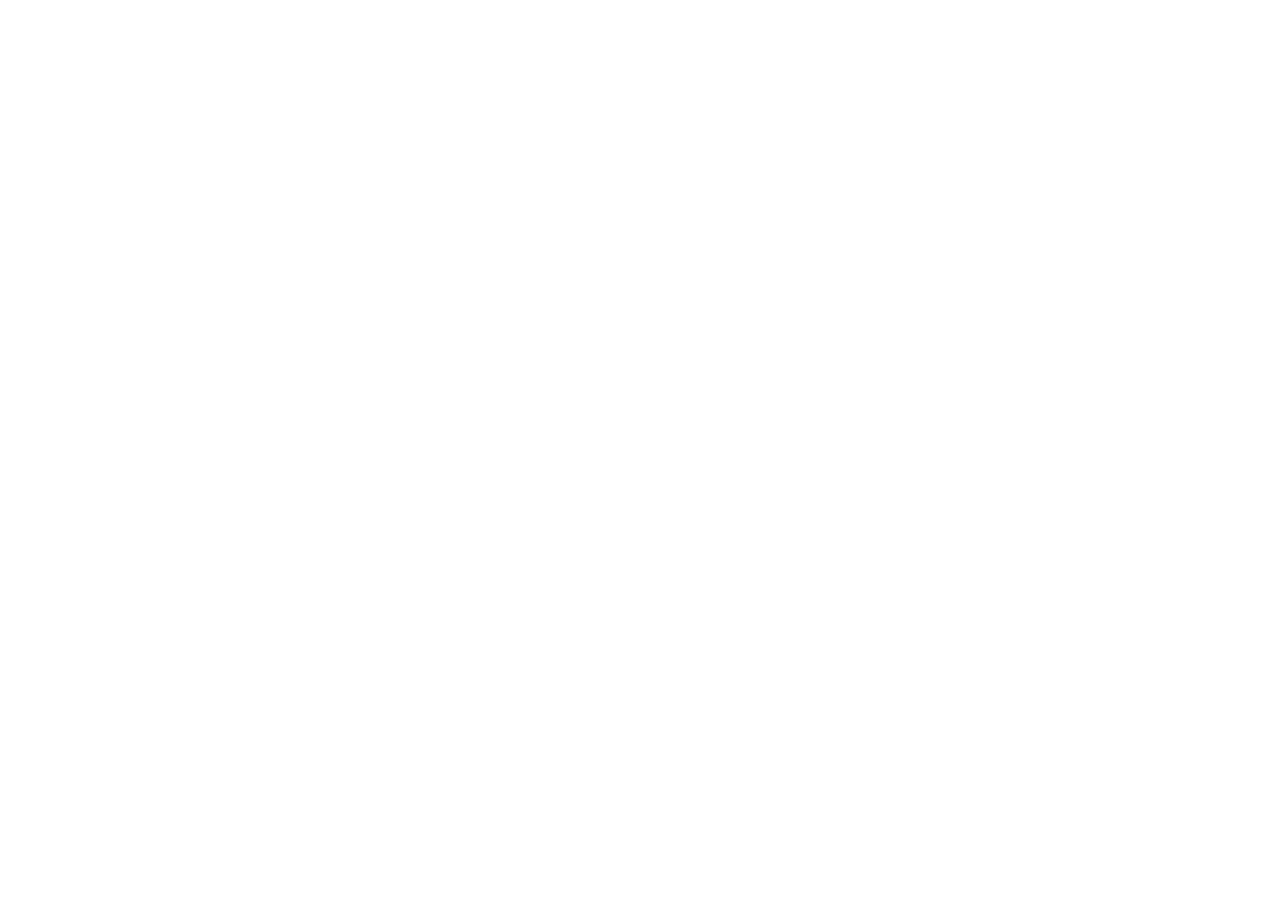
==== Grid-Platzi/clase-06_07/index.html @ a74c615f "Clase 6 y 7 agregadas" ====
<!DOCTYPE html>
<html lang="en">

<head>
  <meta charset="UTF-8">
  <meta http-equiv="X-UA-Compatible" content="IE=edge">
  <meta name="viewport" content="width=device-width, initial-scale=1.0">
  <title>Document</title>
  <link rel="stylesheet" href="./estilos.css">
</head>

<body>

</body>

</html>
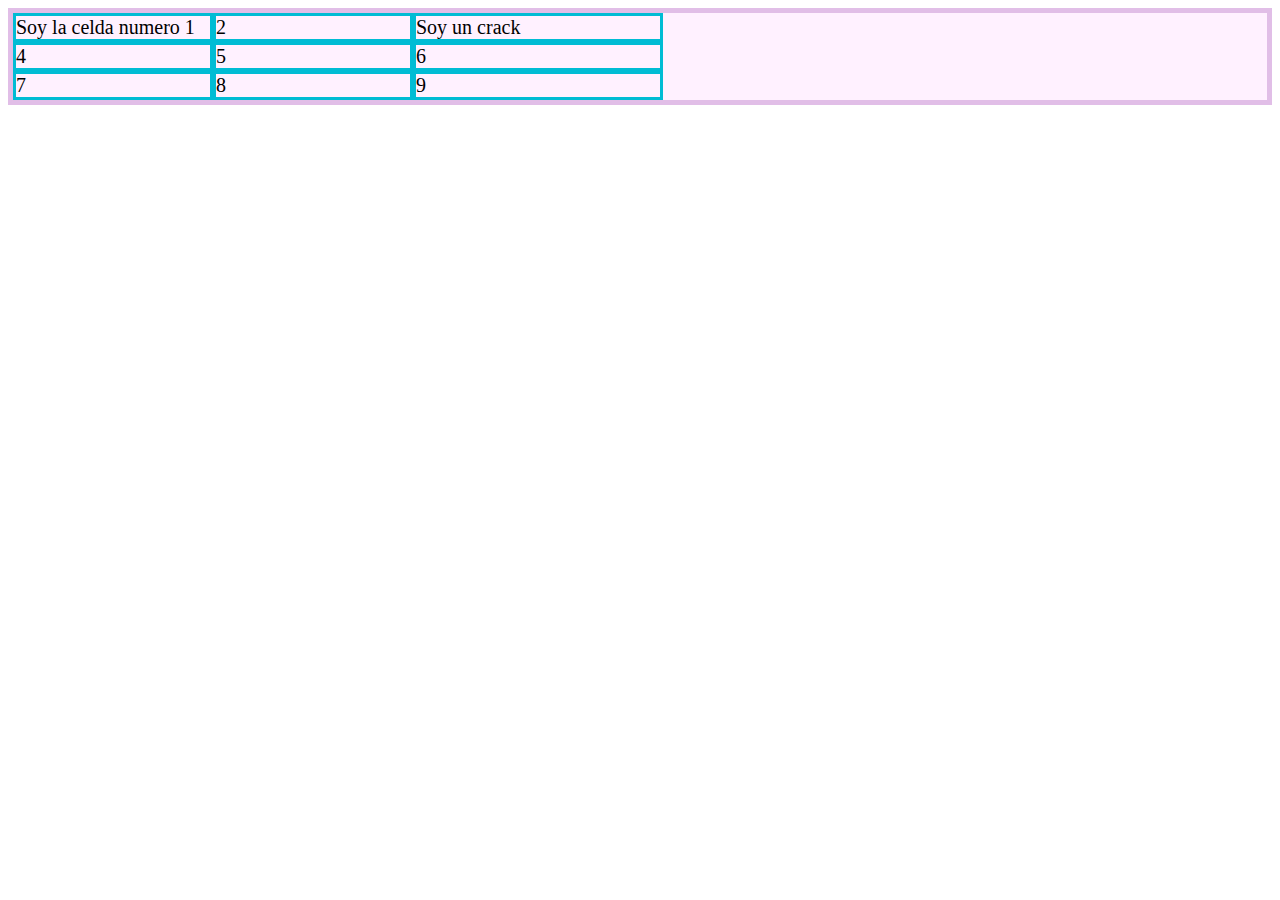
==== commit aad93eb5: "clase 6 terminada" ====
--- a/Grid-Platzi/clase-06_07/index.html
+++ b/Grid-Platzi/clase-06_07/index.html
@@ -10,7 +10,16 @@
 </head>
 
 <body>
-
+  <div class="contenedor">
+    <div class="item item-1">Soy la celda numero 1</div>
+    <div class="item item-2">2</div>
+    <div class="item item-3">Soy un crack</div>
+    <div class="item item-4">4</div>
+    <div class="item item-5">5</div>
+    <div class="item item-6">6</div>
+    <div class="item item-7">7</div>
+    <div class="item item-8">8</div>
+    <div class="item item-9">9</div>
 </body>
 
 </html>--- a/Grid-Platzi/clase-06_07/estilos.css
+++ b/Grid-Platzi/clase-06_07/estilos.css
@@ -0,0 +1,40 @@
+/** ==================== Globales ==================== */
+html {
+  box-sizing: border-box;
+  font-size: 62.5%;
+}
+*,
+*:before,
+*:after {
+  box-sizing: inherit;
+}
+body {
+  font-size: 16px;
+  font-family: var();
+}
+ul {
+  list-style: none;
+  display: inline;
+}
+li {
+  display: inline;
+}
+a {
+  text-decoration: none;
+}
+
+/*=====================css*/
+.contenedor {
+  border: 5px solid #e1bee7;
+  background-color: #fff1ff;
+  display: grid;
+  grid-template-columns: minmax(90px, 200px) 200px minmax(60px, 250px);
+  /*nos permite darle un minimo y un maximo de espacio de las celdas*/
+  grid-template-rows: repeat(3, auto);
+  /*el auto nos permite darle un tamaño mas responsive*/
+}
+
+.item {
+  border: 3px solid #00bcd4;
+  font-size: 2rem;
+}
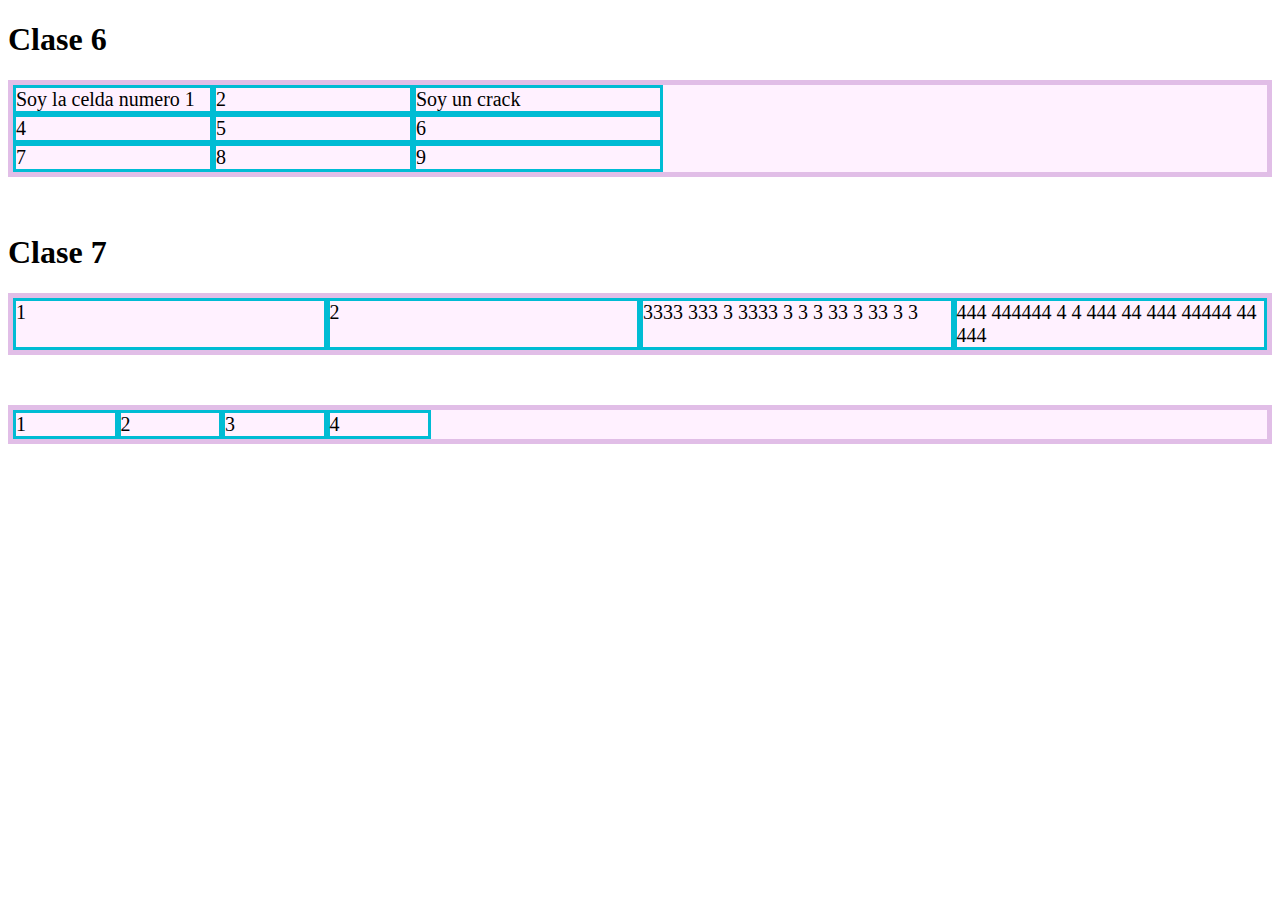
==== commit 08758edf: "clase 07 terminada" ====
--- a/Grid-Platzi/clase-06_07/index.html
+++ b/Grid-Platzi/clase-06_07/index.html
@@ -10,6 +10,7 @@
 </head>
 
 <body>
+  <h1>Clase 6</h1>
   <div class="contenedor">
     <div class="item item-1">Soy la celda numero 1</div>
     <div class="item item-2">2</div>
@@ -20,6 +21,22 @@
     <div class="item item-7">7</div>
     <div class="item item-8">8</div>
     <div class="item item-9">9</div>
+  </div>
+  <br><br>
+  <h1>Clase 7</h1>
+  <div class="contenedor2">
+    <div class="item1">1</div>
+    <div class="item1">2</div>
+    <div class="item1">3333 333 3 3333 3 3 3 33 3 33 3 3</div>
+    <div class="item1">444 444444 4 4 444 44 444 44444 44 444</div>
+  </div>
+
+  <div class="contenedor3">
+    <div class="item1">1</div>
+    <div class="item1">2</div>
+    <div class="item1">3</div>
+    <div class="item1">4</div>
+  </div>
 </body>
 
 </html>--- a/Grid-Platzi/clase-06_07/estilos.css
+++ b/Grid-Platzi/clase-06_07/estilos.css
@@ -23,7 +23,9 @@
   text-decoration: none;
 }
 
-/*=====================css*/
+/**===========================CSS*/
+
+/*======================CLASE NUMERO SEIS*/
 .contenedor {
   border: 5px solid #e1bee7;
   background-color: #fff1ff;
@@ -38,3 +40,30 @@
   border: 3px solid #00bcd4;
   font-size: 2rem;
 }
+
+/*=====================CLASE NUMERO SIETE*/
+.contenedor2 {
+  border: 5px solid #e1bee7;
+  background-color: #fff1ff;
+  display: grid;
+  /* grid-template-columns: repeat(4, 1fr); */
+  /*usamos fr para partes iguales*/
+
+  /* grid-template-columns: 1fr 1fr min-content max-content; */
+  /*usamos min-content y max-content para llenar las celdas en su minimo y maximo
+  valor. Recuerda que los apuntes estan en NOTION*/
+
+  grid-template-columns: repeat(auto-fit, minmax(100px, 1fr));
+}
+.item1 {
+  border: 3px solid #00bcd4;
+  font-size: 2rem;
+}
+
+.contenedor3 {
+  border: 5px solid #e1bee7;
+  background-color: #fff1ff;
+  margin-top: 50px;
+  display: grid;
+  grid-template-columns: repeat(auto-fill, minmax(100px, 1fr));
+}
